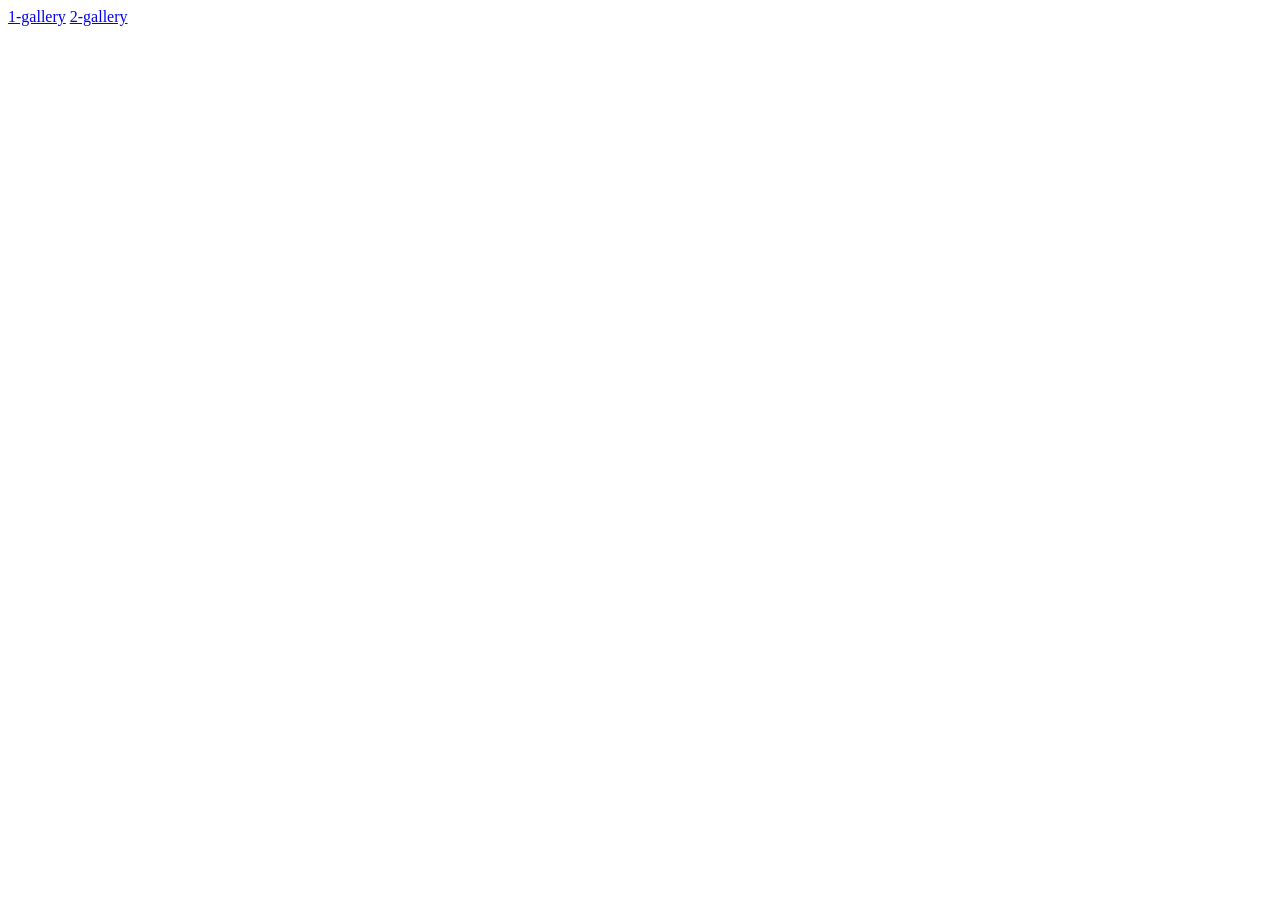
==== index.html @ e5732585 "Deploying to gh-pages from @ Anet123987/goit-js-hw-09@346e6efac4dcef8846616ded4bd716041ba50c82 🚀" ====
<!DOCTYPE html>
<html lang="en">
  <head>
    <meta charset="UTF-8" />
    <link rel="icon" type="image/svg+xml" href="/goit-js-hw-09/favicon.svg" />
    <meta name="viewport" content="width=device-width, initial-scale=1.0" />
    <title>Vanilla App Template</title>
    <link rel="stylesheet" crossorigin href="/goit-js-hw-09/assets/styles-BE24Cirx.css">
  </head>
  <body>
    <a href="1-gallery.html">1-gallery</a>
    <a href="1-gallery.html">2-gallery</a>
  </body>
</html>
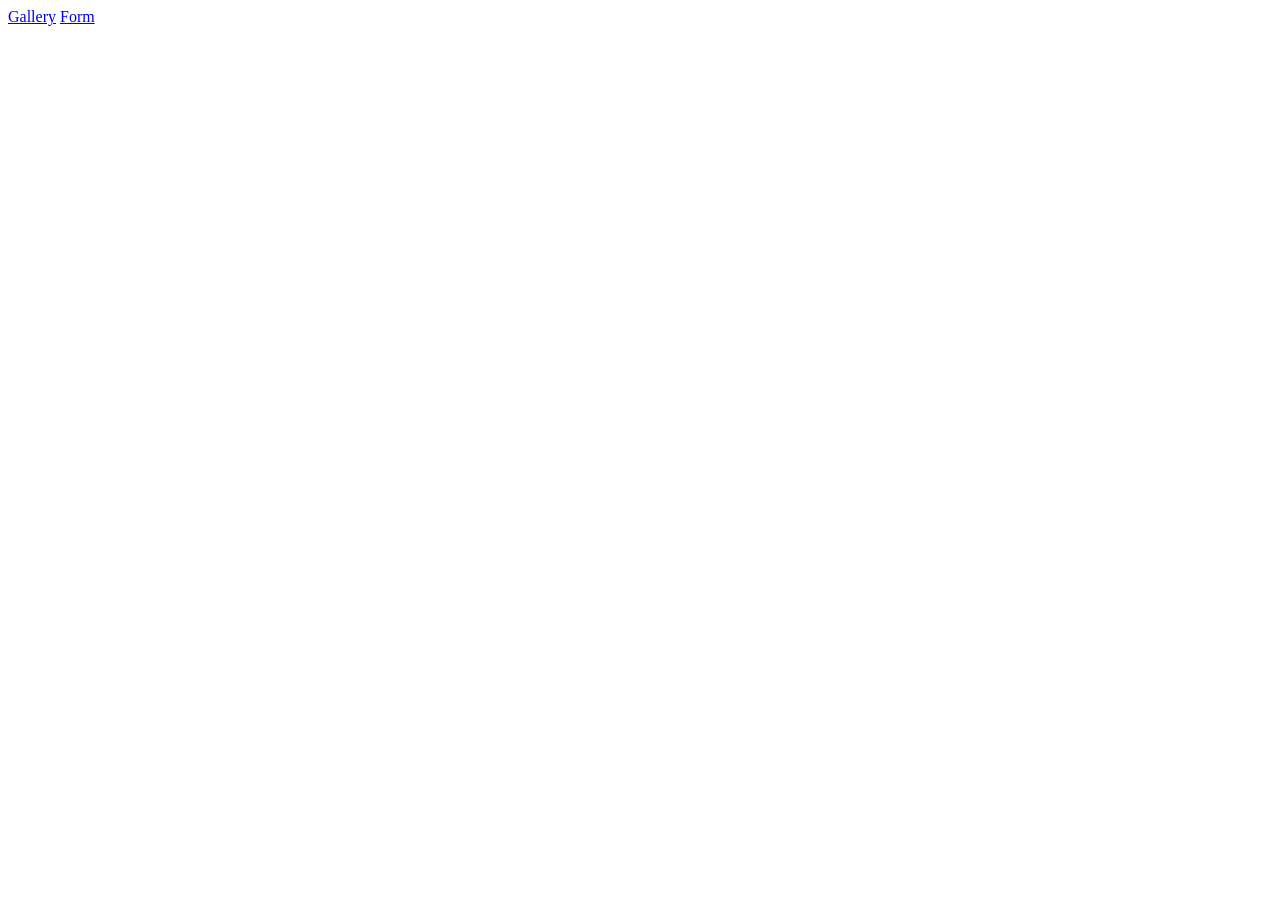
==== commit aa0f3c6b: "Deploying to gh-pages from @ Anet123987/goit-js-hw-09@df523b9574b48ddc527d72f4e50db8df4462ed6c 🚀" ====
--- a/index.html
+++ b/index.html
@@ -5,10 +5,10 @@
     <link rel="icon" type="image/svg+xml" href="/goit-js-hw-09/favicon.svg" />
     <meta name="viewport" content="width=device-width, initial-scale=1.0" />
     <title>Vanilla App Template</title>
-    <link rel="stylesheet" crossorigin href="/goit-js-hw-09/assets/styles-BE24Cirx.css">
+    <link rel="stylesheet" crossorigin href="/goit-js-hw-09/assets/styles-CLGTo5na.css">
   </head>
   <body>
-    <a href="1-gallery.html">1-gallery</a>
-    <a href="1-gallery.html">2-gallery</a>
+    <a href="1-gallery.html">Gallery</a>
+    <a href="2-form.html">Form</a>
   </body>
 </html>
